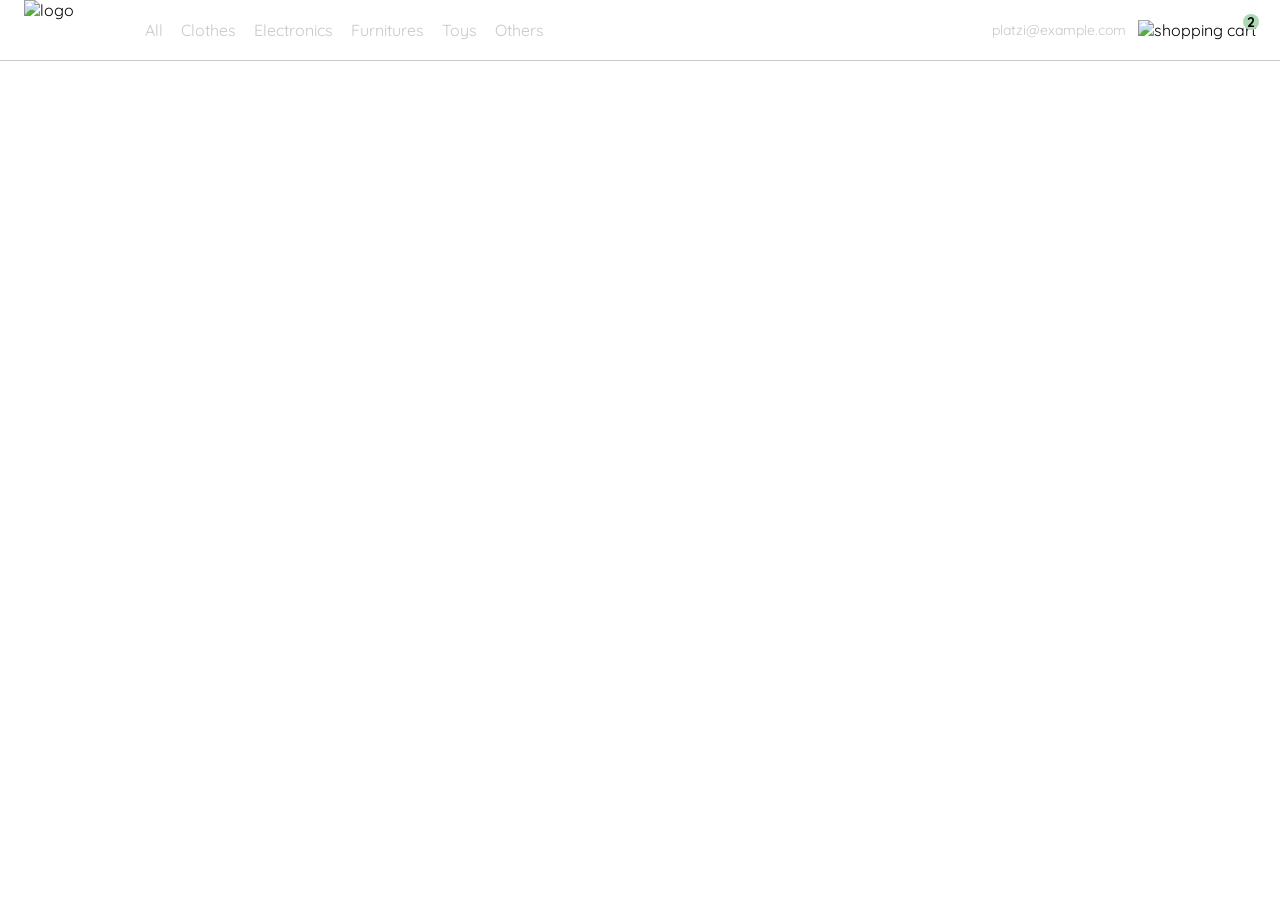
==== index.html @ bfabf8ec "Fusion No.1 curso practicojs platziC19 entre clase 7 y clase 11" ====
<!DOCTYPE html>
<html lang="en">
<head>
  <meta charset="UTF-8">
  <meta http-equiv="X-UA-Compatible" content="IE=edge">
  <meta name="viewport" content="width=device-width, initial-scale=1.0">

  <link rel="preconnect" href="https://fonts.googleapis.com">
  <link rel="preconnect" href="https://fonts.gstatic.com" crossorigin>
  <link href="https://fonts.googleapis.com/css2?family=Quicksand:wght@300;500;700&display=swap" rel="stylesheet">

  <link rel="stylesheet" href="./styles.css">

  <title>YardSale tienda online</title>
  
</head>
<body>
  <nav>
    <img src="./icons/icon_menu.svg" alt="menu" class="menu">

    <div class="navbar-left">
      <img src="./logos/logo_yard_sale.svg" alt="logo" class="logo">

      <ul>
        <li>
          <a href="/">All</a>
        </li>
        <li>
          <a href="/">Clothes</a>
        </li>
        <li>
          <a href="/">Electronics</a>
        </li>
        <li>
          <a href="/">Furnitures</a>
        </li>
        <li>
          <a href="/">Toys</a>
        </li>
        <li>
          <a href="/">Others</a>
        </li>
      </ul>
    </div>

    <div class="navbar-right">
      <ul>
        <li class="navbar-email">platzi@example.com</li>
        <li class="navbar-shopping-cart">
          <img src="./icons/icon_shopping_cart.svg" alt="shopping cart">
          <div>2</div>
        </li>
      </ul>
    </div>

    <div class="desktop-menu inactive">
        <ul>
          <li>
            <a href="/" class="title">My orders</a>
          </li>
    
          <li>
            <a href="/">My account</a>
          </li>
    
          <li>
            <a href="/">Sign out</a>
          </li>
        </ul>
      </div>

</nav>
    



    <script src="./main.js"></script>
</body>
</html>
---- styles.css ----
:root {
      --white: #FFFFFF;
      --black: #000000;
      --very-light-pink: #C7C7C7;
      --text-input-field: #F7F7F7;
      --hospital-green: #ACD9B2;
      --sm: 14px;
      --md: 16px;
      --lg: 18px;
    }
    body {
      margin: 0;
      font-family: 'Quicksand', sans-serif;
    }

    .inactive {
        display: none;
    }
    
    nav {
      display: flex;
      justify-content: space-between;
      padding: 0 24px;
      border-bottom: 1px solid var(--very-light-pink);
    }
    .menu {
      display: none;
    }
    .logo {
      width: 100px;
    }
    .navbar-left ul,
    .navbar-right ul {
      list-style: none;
      padding: 0;
      margin: 0;
      display: flex;
      align-items: center;
      height: 60px;
    }
    .navbar-left {
      display: flex;
    }
    .navbar-left ul {
      margin-left: 12px;
    }
    .navbar-left ul li a,
    .navbar-right ul li a {
      text-decoration: none;
      color: var(--very-light-pink);
      border: 1px solid var(--white);
      padding: 8px;
      border-radius: 8px;
    }
    .navbar-left ul li a:hover,
    .navbar-right ul li a:hover {
      border: 1px solid var(--hospital-green);
      color: var(--hospital-green);
    }
    .navbar-email {
      color: var(--very-light-pink);
      font-size: var(--sm);
      margin-right: 12px;
    }
    .navbar-shopping-cart {
      position: relative;
    }
    .navbar-shopping-cart div {
      width: 16px;
      height: 16px;
      background-color: var(--hospital-green);
      border-radius: 50%;
      font-size: var(--sm);
      font-weight: bold;
      position: absolute;
      top: -6px;
      right: -3px;
      display: flex;
      justify-content: center;
      align-items: center;
    }


    .desktop-menu {
        position: absolute;
        top: 60px;
        right: 0;
        background-color: white;
        width: 100px;
        height: auto;
        border: 1px solid var(--very-light-pink);
        border-radius: 6px;
        padding: 20px 20px 0 20px;
      }
      .desktop-menu ul {
        list-style: none;
        padding: 0;
        margin: 0;
      }
      .desktop-menu ul li {
        text-align: end;
      }
      .desktop-menu ul li:nth-child(1),
      .desktop-menu ul li:nth-child(2) {
        font-weight: bold;
      }
      .desktop-menu ul li:last-child {
        padding-top: 20px;
        border-top: 1px solid var(--very-light-pink);
      }
      .desktop-menu ul li:last-child a {
        color: var(--hospital-green);
        font-size: var(--sm);
      }
      .desktop-menu ul li a {
        color: var(--back);
        text-decoration: none;
        margin-bottom: 20px;
        display: inline-block;
      }




    @media (max-width: 640px) {
      .menu {
        display: block;
      }
      .navbar-left ul {
        display: none;
      }
      .navbar-email {
        display: none;
      }
    }
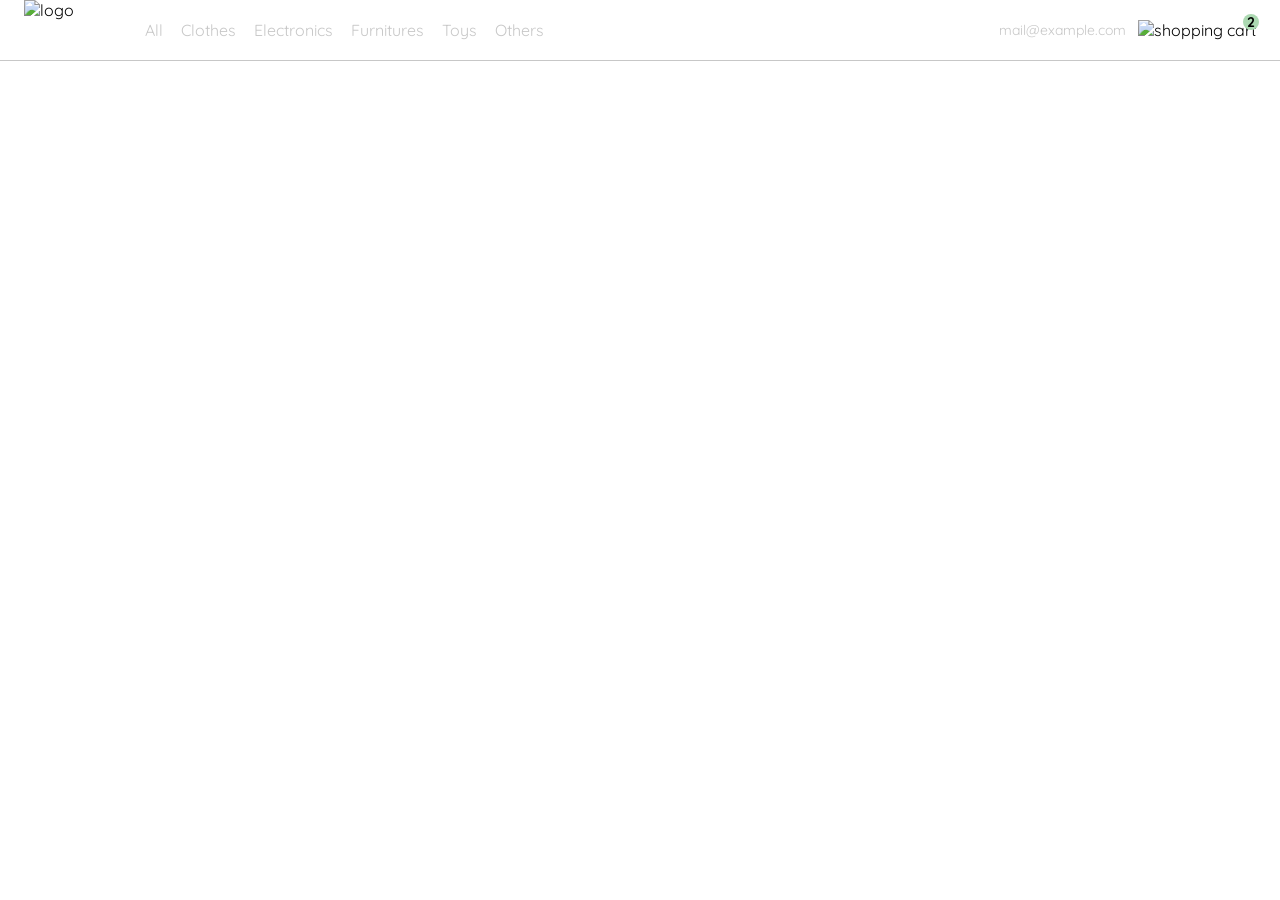
==== commit 672b7e89: "Fusion No.2 curso practicojs platziC20 clase8 al index  creacion de mediaqueri y función para activa" ====
--- a/index.html
+++ b/index.html
@@ -45,7 +45,7 @@
 
     <div class="navbar-right">
       <ul>
-        <li class="navbar-email">platzi@example.com</li>
+        <li class="navbar-email">mail@example.com</li>
         <li class="navbar-shopping-cart">
           <img src="./icons/icon_shopping_cart.svg" alt="shopping cart">
           <div>2</div>
@@ -69,6 +69,50 @@
         </ul>
       </div>
 
+      <div class="mobile-menu inactive">
+        <ul>
+          <li>
+            <a href="/">CATEGORIES</a>
+          </li>
+          <li>
+            <a href="/">All</a>
+          </li>
+          <li>
+            <a href="/">Clothes</a>
+          </li>
+          <li>
+            <a href="/">Electronics</a>
+          </li>
+          <li>
+            <a href="/">Furnitures</a>
+          </li>
+          <li>
+            <a href="/">Toys</a>
+          </li>
+          <li>
+            <a href="/">Other</a>
+          </li>
+        </ul>
+    
+        <ul>
+          <li>
+            <a href="/">My orders</a>
+          </li>
+          <li>
+            <a href="/">My account</a>
+          </li>
+        </ul>
+    
+        <ul>
+          <li>
+            <a href="/" class="email">mail@example.com</a>
+          </li>
+          <li>
+            <a href="/" class="sign-out">Sign out</a>
+          </li>
+        </ul>
+      </div>
+
 </nav>
     
 
--- a/styles.css
+++ b/styles.css
@@ -1,136 +1,175 @@
-    :root {
-      --white: #FFFFFF;
-      --black: #000000;
-      --very-light-pink: #C7C7C7;
-      --text-input-field: #F7F7F7;
-      --hospital-green: #ACD9B2;
-      --sm: 14px;
-      --md: 16px;
-      --lg: 18px;
-    }
-    body {
-      margin: 0;
-      font-family: 'Quicksand', sans-serif;
-    }
+/* Estilos Generales */
+:root {
+  --white: #ffffff;
+  --black: #000000;
+  --very-light-pink: #c7c7c7;
+  --text-input-field: #f7f7f7;
+  --hospital-green: #acd9b2;
+  --sm: 14px;
+  --md: 16px;
+  --lg: 18px;
+}
+body {
+  margin: 0;
+  font-family: "Quicksand", sans-serif;
+}
 
-    .inactive {
+.inactive {
+  display: none;
+}
+
+/* Navbar general */
+nav {
+  display: flex;
+  justify-content: space-between;
+  padding: 0 24px;
+  border-bottom: 1px solid var(--very-light-pink);
+}
+.menu {
+  display: none;
+}
+.logo {
+  width: 100px;
+}
+.navbar-left ul,
+.navbar-right ul {
+  list-style: none;
+  padding: 0;
+  margin: 0;
+  display: flex;
+  align-items: center;
+  height: 60px;
+}
+.navbar-left {
+  display: flex;
+}
+.navbar-left ul {
+  margin-left: 12px;
+}
+.navbar-left ul li a,
+.navbar-right ul li a {
+  text-decoration: none;
+  color: var(--very-light-pink);
+  border: 1px solid var(--white);
+  padding: 8px;
+  border-radius: 8px;
+}
+.navbar-left ul li a:hover,
+.navbar-right ul li a:hover {
+  border: 1px solid var(--hospital-green);
+  color: var(--hospital-green);
+}
+.navbar-email {
+  color: var(--very-light-pink);
+  font-size: var(--sm);
+  margin-right: 12px;
+}
+.navbar-shopping-cart {
+  position: relative;
+}
+.navbar-shopping-cart div {
+  width: 16px;
+  height: 16px;
+  background-color: var(--hospital-green);
+  border-radius: 50%;
+  font-size: var(--sm);
+  font-weight: bold;
+  position: absolute;
+  top: -6px;
+  right: -3px;
+  display: flex;
+  justify-content: center;
+  align-items: center;
+}
+
+/* Menu en desktop */
+.desktop-menu {
+  position: absolute;
+  top: 60px;
+  right: 0;
+  background-color: white;
+  width: 100px;
+  height: auto;
+  border: 1px solid var(--very-light-pink);
+  border-radius: 6px;
+  padding: 20px 20px 0 20px;
+}
+.desktop-menu ul {
+  list-style: none;
+  padding: 0;
+  margin: 0;
+}
+.desktop-menu ul li {
+  text-align: end;
+}
+.desktop-menu ul li:nth-child(1),
+.desktop-menu ul li:nth-child(2) {
+  font-weight: bold;
+}
+.desktop-menu ul li:last-child {
+  padding-top: 20px;
+  border-top: 1px solid var(--very-light-pink);
+}
+.desktop-menu ul li:last-child a {
+  color: var(--hospital-green);
+  font-size: var(--sm);
+}
+.desktop-menu ul li a {
+  color: var(--back);
+  text-decoration: none;
+  margin-bottom: 20px;
+  display: inline-block;
+}
+
+/* Menu en mobile */
+.mobile-menu {
+  position: absolute;
+  top: 60px;
+  padding: 24px;
+}
+.mobile-menu a {
+  text-decoration: none;
+  color: var(--black);
+  font-weight: bold;
+  /* margin-bottom: 24px; */
+}
+.mobile-menu ul {
+  padding: 0;
+  margin: 24px 0 0;
+  list-style: none;
+}
+.mobile-menu ul:nth-child(1) {
+  border-bottom: 1px solid var(--very-light-pink);
+}
+.mobile-menu ul li {
+  margin-bottom: 24px;
+}
+.email {
+  font-size: var(--sm);
+  font-weight: 300 !important;
+}
+.sign-out {
+  font-size: var(--sm);
+  color: var(--hospital-green) !important;
+}
+
+@media (max-width: 640px) {
+  .menu {
+    display: block;
+  }
+  .navbar-left ul {
+    display: none;
+  }
+  .navbar-email {
+    display: none;
+  }
+  .desktop-menu {
+    display: none;
+  }
+}
+
+@media (min-width: 641px) {
+    .mobile-menu{
         display: none;
     }
-    
-    nav {
-      display: flex;
-      justify-content: space-between;
-      padding: 0 24px;
-      border-bottom: 1px solid var(--very-light-pink);
-    }
-    .menu {
-      display: none;
-    }
-    .logo {
-      width: 100px;
-    }
-    .navbar-left ul,
-    .navbar-right ul {
-      list-style: none;
-      padding: 0;
-      margin: 0;
-      display: flex;
-      align-items: center;
-      height: 60px;
-    }
-    .navbar-left {
-      display: flex;
-    }
-    .navbar-left ul {
-      margin-left: 12px;
-    }
-    .navbar-left ul li a,
-    .navbar-right ul li a {
-      text-decoration: none;
-      color: var(--very-light-pink);
-      border: 1px solid var(--white);
-      padding: 8px;
-      border-radius: 8px;
-    }
-    .navbar-left ul li a:hover,
-    .navbar-right ul li a:hover {
-      border: 1px solid var(--hospital-green);
-      color: var(--hospital-green);
-    }
-    .navbar-email {
-      color: var(--very-light-pink);
-      font-size: var(--sm);
-      margin-right: 12px;
-    }
-    .navbar-shopping-cart {
-      position: relative;
-    }
-    .navbar-shopping-cart div {
-      width: 16px;
-      height: 16px;
-      background-color: var(--hospital-green);
-      border-radius: 50%;
-      font-size: var(--sm);
-      font-weight: bold;
-      position: absolute;
-      top: -6px;
-      right: -3px;
-      display: flex;
-      justify-content: center;
-      align-items: center;
-    }
-
-
-    .desktop-menu {
-        position: absolute;
-        top: 60px;
-        right: 0;
-        background-color: white;
-        width: 100px;
-        height: auto;
-        border: 1px solid var(--very-light-pink);
-        border-radius: 6px;
-        padding: 20px 20px 0 20px;
-      }
-      .desktop-menu ul {
-        list-style: none;
-        padding: 0;
-        margin: 0;
-      }
-      .desktop-menu ul li {
-        text-align: end;
-      }
-      .desktop-menu ul li:nth-child(1),
-      .desktop-menu ul li:nth-child(2) {
-        font-weight: bold;
-      }
-      .desktop-menu ul li:last-child {
-        padding-top: 20px;
-        border-top: 1px solid var(--very-light-pink);
-      }
-      .desktop-menu ul li:last-child a {
-        color: var(--hospital-green);
-        font-size: var(--sm);
-      }
-      .desktop-menu ul li a {
-        color: var(--back);
-        text-decoration: none;
-        margin-bottom: 20px;
-        display: inline-block;
-      }
-
-
-
-
-    @media (max-width: 640px) {
-      .menu {
-        display: block;
-      }
-      .navbar-left ul {
-        display: none;
-      }
-      .navbar-email {
-        display: none;
-      }
-    }
-  +}
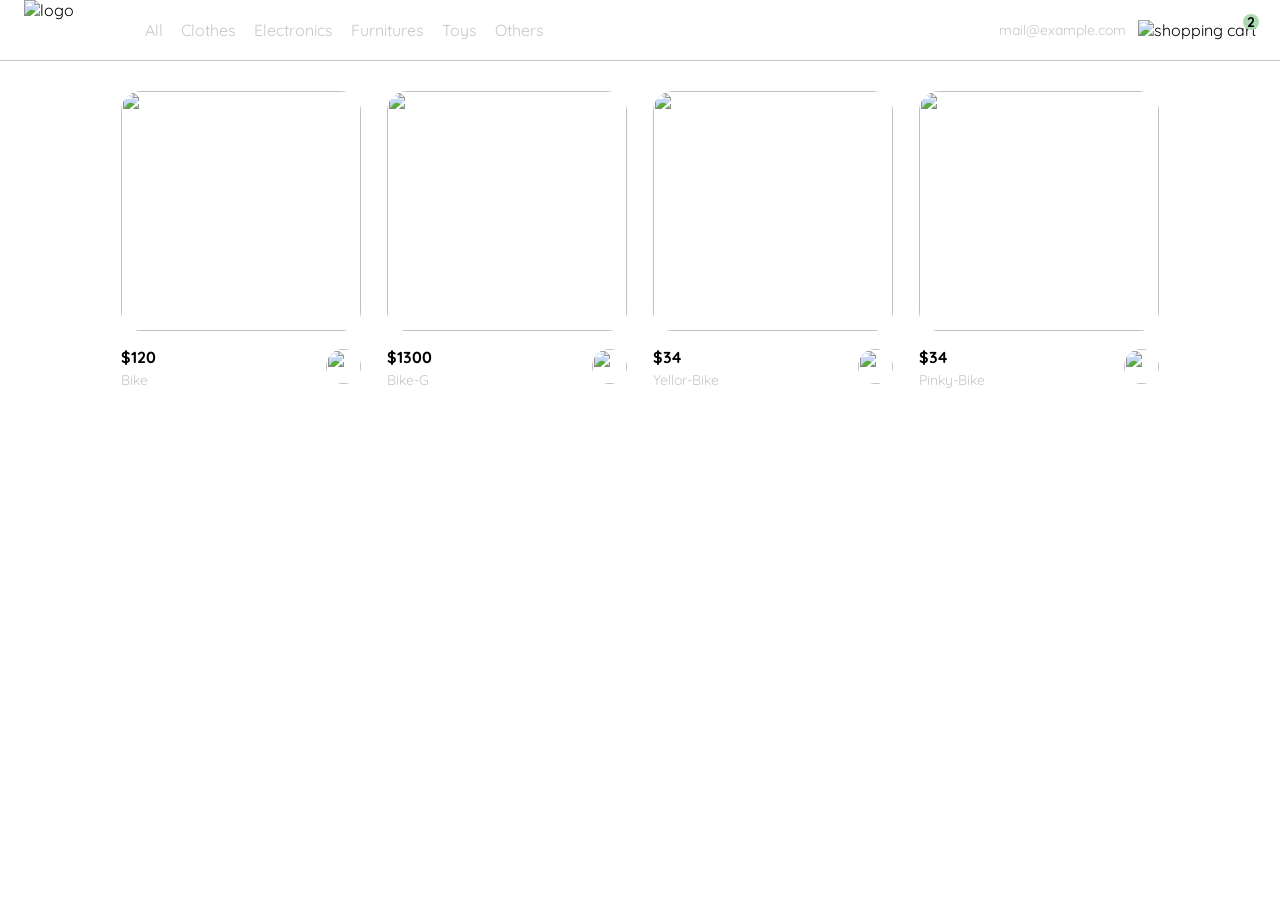
==== commit a55d6da5: "Fusion No.4 curso practicojs platziC22 clase6 al index, creacion de vector y for para traer cards de" ====
--- a/index.html
+++ b/index.html
@@ -115,8 +115,73 @@
 
 </nav>
     
+<aside class="product-detail inactive">
+    <div class="title-container">
+      <img src="./icons/flechita.svg" alt="arrow">
+      <p class="title">My order</p>
+    </div>
 
+    <div class="my-order-content">
+      <div class="shopping-cart">
+        <figure>
+          <img src="https://images.pexels.com/photos/276517/pexels-photo-276517.jpeg?auto=compress&cs=tinysrgb&dpr=2&h=650&w=940" alt="bike">
+        </figure>
+        <p>Bike</p>
+        <p>$30,00</p>
+        <img src="./icons/icon_close.png" alt="close">
+      </div>
 
+      <div class="shopping-cart">
+        <figure>
+          <img src="https://images.pexels.com/photos/276517/pexels-photo-276517.jpeg?auto=compress&cs=tinysrgb&dpr=2&h=650&w=940" alt="bike">
+        </figure>
+        <p>Bike</p>
+        <p>$30,00</p>
+        <img src="./icons/icon_close.png" alt="close">
+      </div>
+
+      <div class="shopping-cart">
+        <figure>
+          <img src="https://images.pexels.com/photos/276517/pexels-photo-276517.jpeg?auto=compress&cs=tinysrgb&dpr=2&h=650&w=940" alt="bike">
+        </figure>
+        <p>Bike</p>
+        <p>$30,00</p>
+        <img src="./icons/icon_close.png" alt="close">
+      </div>
+
+      <div class="order">
+        <p>
+          <span>Total</span>
+        </p>
+        <p>$560.00</p>
+      </div>
+
+      <button class="primary-button">
+        Checkout
+      </button>
+    </div>
+  </div>
+  </aside>
+
+  <section class="main-container">
+    <div class="cards-container">
+
+      <!-- <div class="product-card">
+        <img src="https://images.pexels.com/photos/276517/pexels-photo-276517.jpeg?auto=compress&cs=tinysrgb&dpr=2&h=650&w=940" alt="">
+        <div class="product-info">
+          <div>
+            <p>$120,00</p>
+            <p>Bike</p>
+          </div>
+          <figure>
+            <img src="./icons/bt_add_to_cart.svg" alt="">
+          </figure>
+        </div>
+      </div> -->
+
+      
+      </div>
+  </section>
 
     <script src="./main.js"></script>
 </body>
--- a/styles.css
+++ b/styles.css
@@ -123,6 +123,7 @@
 
 /* Menu en mobile */
 .mobile-menu {
+  background-color: var(--white);  
   position: absolute;
   top: 60px;
   padding: 24px;
@@ -153,6 +154,128 @@
   color: var(--hospital-green) !important;
 }
 
+
+/* Aside - product detail */
+.product-detail {
+    background-color: var(--white);
+    width: 360px;
+    padding: 0 24px;
+    box-sizing: border-box;
+    position: absolute;
+    right: 0;
+  }
+  .title-container {
+    display: flex;
+  }
+  .title-container img {
+    transform: rotate(180deg);
+    margin-right: 14px;
+  }
+  .title {
+    font-size: var(--lg);
+    font-weight: bold;
+  }
+  .order {
+    display: grid;
+    grid-template-columns: auto 1fr;
+    gap: 16px;
+    align-items: center;
+    background-color: var(--text-input-field);
+    margin-bottom: 24px;
+    border-radius: 8px;
+    padding: 0 24px;
+  }
+  .order p:nth-child(1) {
+    display: flex;
+    flex-direction: column;
+  }
+  .order p span:nth-child(1) {
+    font-size: var(--md);
+    font-weight: bold;
+  }
+  .order p:nth-child(2) {
+    text-align: end;
+    font-weight: bold;
+  }
+  .shopping-cart {
+    display: grid;
+    grid-template-columns: auto 1fr auto auto;
+    gap: 16px;
+    margin-bottom: 24px;
+    align-items: center;
+  }
+  .shopping-cart figure {
+    margin: 0;
+  }
+  .shopping-cart figure img {
+    width: 70px;
+    height: 70px;
+    border-radius: 20px;
+    object-fit: cover;
+  }
+  .shopping-cart p:nth-child(2) {
+    color: var(--very-light-pink);
+  }
+  .shopping-cart p:nth-child(3) {
+    font-size: var(--md);
+    font-weight: bold;
+  }
+  .primary-button {
+    background-color: var(--hospital-green);
+    border-radius: 8px;
+    border: none;
+    color: var(--white);
+    width: 100%;
+    cursor: pointer;
+    font-size: var(--md);
+    font-weight: bold;
+    height: 50px;
+  }
+ 
+/* Product List */
+  .cards-container {
+    display: grid;
+    grid-template-columns: repeat(auto-fill, 240px);
+    gap: 26px;
+    place-content: center;
+    margin-top: 30px;
+  }
+  .product-card {
+    width: 240px;
+  }
+  .product-card img {
+    width: 240px;
+    height: 240px;
+    border-radius: 20px;
+    object-fit: cover;
+  }
+  .product-info {
+    display: flex;
+    justify-content: space-between;
+    align-items: center;
+    margin-top: 12px;
+  }
+  .product-info figure {
+    margin: 0;
+  }
+  .product-info figure img {
+    width: 35px;
+    height: 35px;
+  }
+  .product-info div p:nth-child(1) {
+    font-weight: bold;
+    font-size: var(--md);
+    margin-top: 0;
+    margin-bottom: 4px;
+  }
+  .product-info div p:nth-child(2) {
+    font-size: var(--sm);
+    margin-top: 0;
+    margin-bottom: 0;
+    color: var(--very-light-pink);
+  }
+
+
 @media (max-width: 640px) {
   .menu {
     display: block;
@@ -166,6 +289,18 @@
   .desktop-menu {
     display: none;
   }
+  .product-detail {
+    width: 100%;
+
+  .cards-container {
+      grid-template-columns: repeat(auto-fill, 140px);
+    }
+  .product-card {
+      width: 140px;
+    }
+  .product-card img {
+      width: 140px;
+      height: 140px;
 }
 
 @media (min-width: 641px) {
